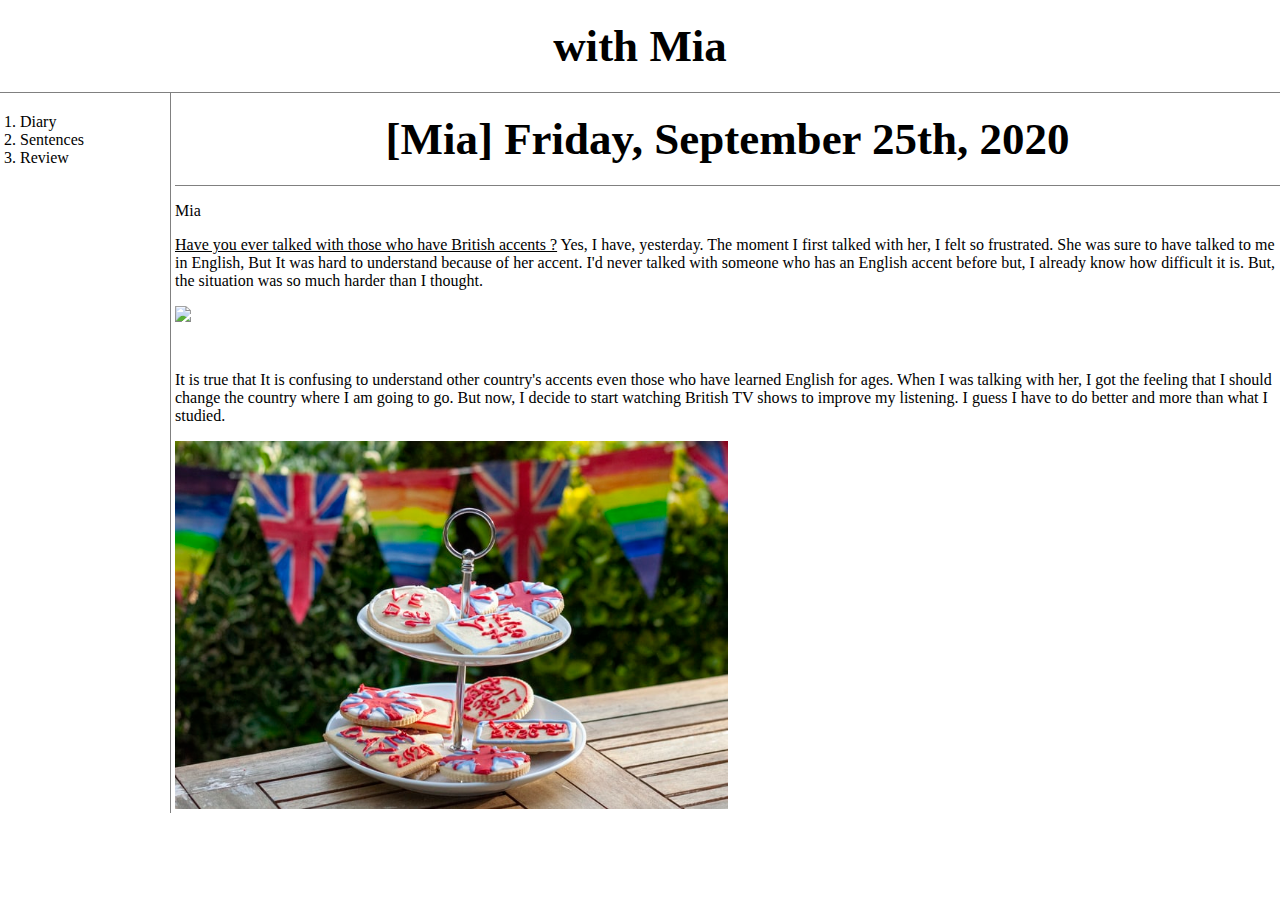
==== 1.html @ 8fb989e1 "Add files via upload" ====
<!doctype html>
<html>
<head>
  <title>with Mia</title>
  <meta charset="utf-8">
  <link rel="stylesheet" href="style.css">
</head>

<body>
  <h1><a href="index.html">with Mia</a></h1>
  <div id="grid">
    <ol>
      <li><a href="1.html">Diary</a></li>
      <li><a href="2.html">Sentences</a></li>
      <li><a href="3.html">Review</a></li>
    </ol>
    <div id="article">
      <h1><strong>
      <a href="https://blog.naver.com/mingna15/222104744009" target="_blank" title="naver cafe link">
       [Mia] Friday, September 25th, 2020 </a>
      </strong></h1>
      <p> Mia </p>
      <p><u>Have you ever talked with those who have British accents ?</u>
      Yes, I have, yesterday. The moment I first talked with her, I felt so frustrated.
      She was sure to have talked to me in English, But It was hard to understand because of her accent.
      I'd never talked with someone who has an English accent before but, I already know how difficult it is.
      But, the situation was so much harder than I thought.
      </p>
      <img src="https://encrypted-tbn0.gstatic.com/images?q=tbn%3AANd9GcSuvOhlyZyX3C5I1EX1l-lYgUjlNUVdAwD7zg&usqp=CAU">
      <p style="margin-top:45px;">It is true that It is confusing to understand other country's accents even those who have learned English for ages.
      When I was talking with her, I got the feeling that I should change the country where I am going to go.
      But now, I decide to start watching British TV shows to improve my listening.
      I guess I have to do better and more than what I studied.</p>
      <img src="British.jfif" width="50%">
    </div>
  </div>
  <p>
    <div id="disqus_thread"></div>
    <script>

    /**
    *  RECOMMENDED CONFIGURATION VARIABLES: EDIT AND UNCOMMENT THE SECTION BELOW TO INSERT DYNAMIC VALUES FROM YOUR PLATFORM OR CMS.
    *  LEARN WHY DEFINING THESE VARIABLES IS IMPORTANT: https://disqus.com/admin/universalcode/#configuration-variables*/
    /*
    var disqus_config = function () {
    this.page.url = PAGE_URL;  // Replace PAGE_URL with your page's canonical URL variable
    this.page.identifier = PAGE_IDENTIFIER; // Replace PAGE_IDENTIFIER with your page's unique identifier variable
    };
    */
    (function() { // DON'T EDIT BELOW THIS LINE
    var d = document, s = d.createElement('script');
    s.src = 'https://web1-vmbkzpr7ew.disqus.com/embed.js';
    s.setAttribute('data-timestamp', +new Date());
    (d.head || d.body).appendChild(s);
    })();
    </script>
    <noscript>Please enable JavaScript to view the <a href="https://disqus.com/?ref_noscript">comments powered by Disqus.</a></noscript>


  </p>
﻿</body>
</html>
---- style.css ----
body{
  margin:0;
}
a {
  color:black;
  text-decoration: none;
}
h1 {
  font-size:45px;
  text-align: center;
  border-bottom:1px solid gray;
  margin:0;
  padding:20px;
}
ol{
  border-right:1px solid gray;
  width:100px;
  margin:0;
  padding:20px;
}
#grid{
    display: grid;
    grid-template-columns: 150px 1fr;
}
#grid ol{
    padding-right: 50px;
}
#grid #article{
    padding-left:25px
}
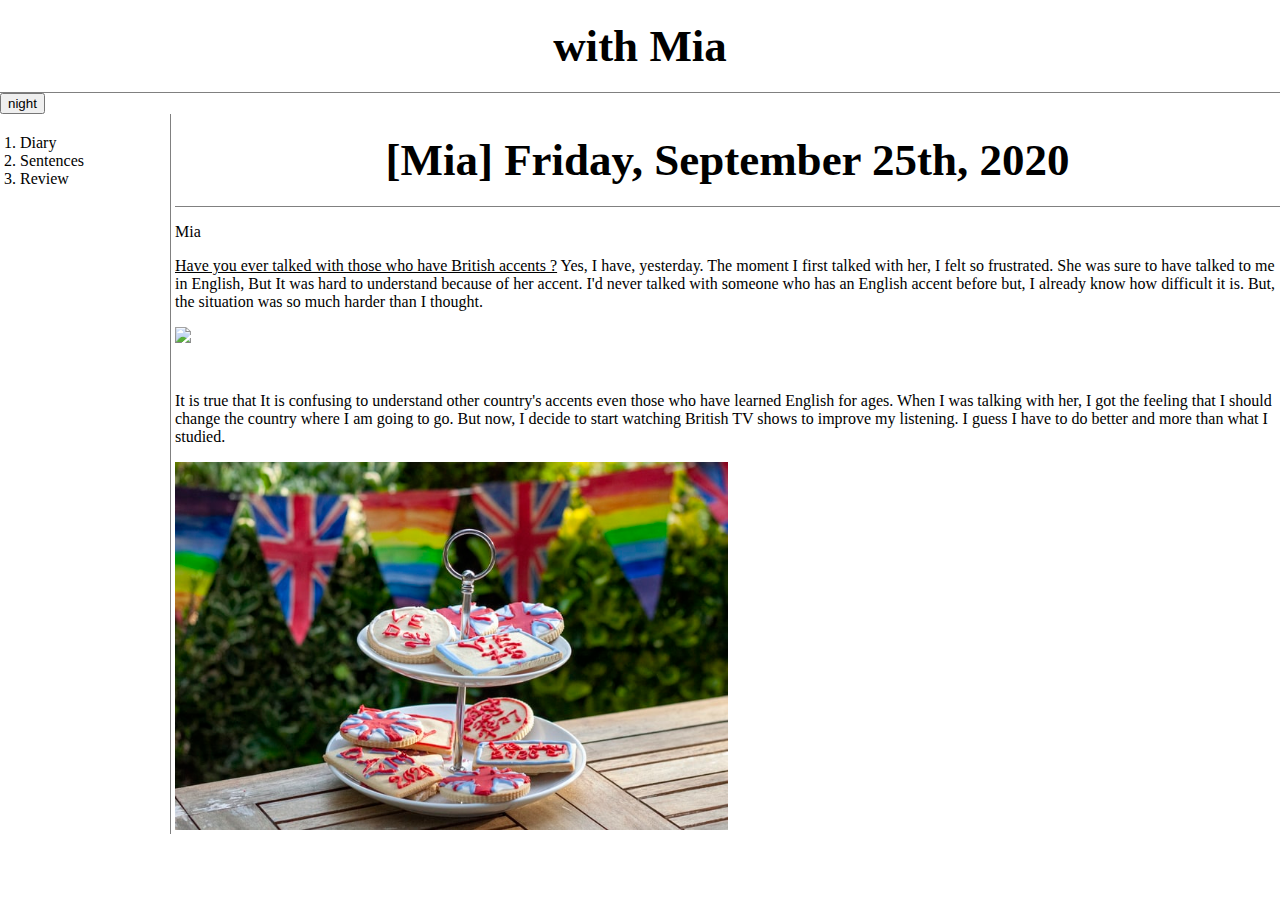
==== commit c2c24f86: "Add files via upload" ====
--- a/1.html
+++ b/1.html
@@ -3,11 +3,19 @@
 <head>
   <title>with Mia</title>
   <meta charset="utf-8">
+  <script src="colors.js"></script>
+  <script
+  src="https://code.jquery.com/jquery-3.5.1.js"
+  integrity="sha256-QWo7LDvxbWT2tbbQ97B53yJnYU3WhH/C8ycbRAkjPDc="
+  crossorigin="anonymous"></script>
   <link rel="stylesheet" href="style.css">
 </head>
 
 <body>
   <h1><a href="index.html">with Mia</a></h1>
+  <input id="night_day" type="button" value="night" onclick="
+  NightDayHandler(this);
+  ">
   <div id="grid">
     <ol>
       <li><a href="1.html">Diary</a></li>
